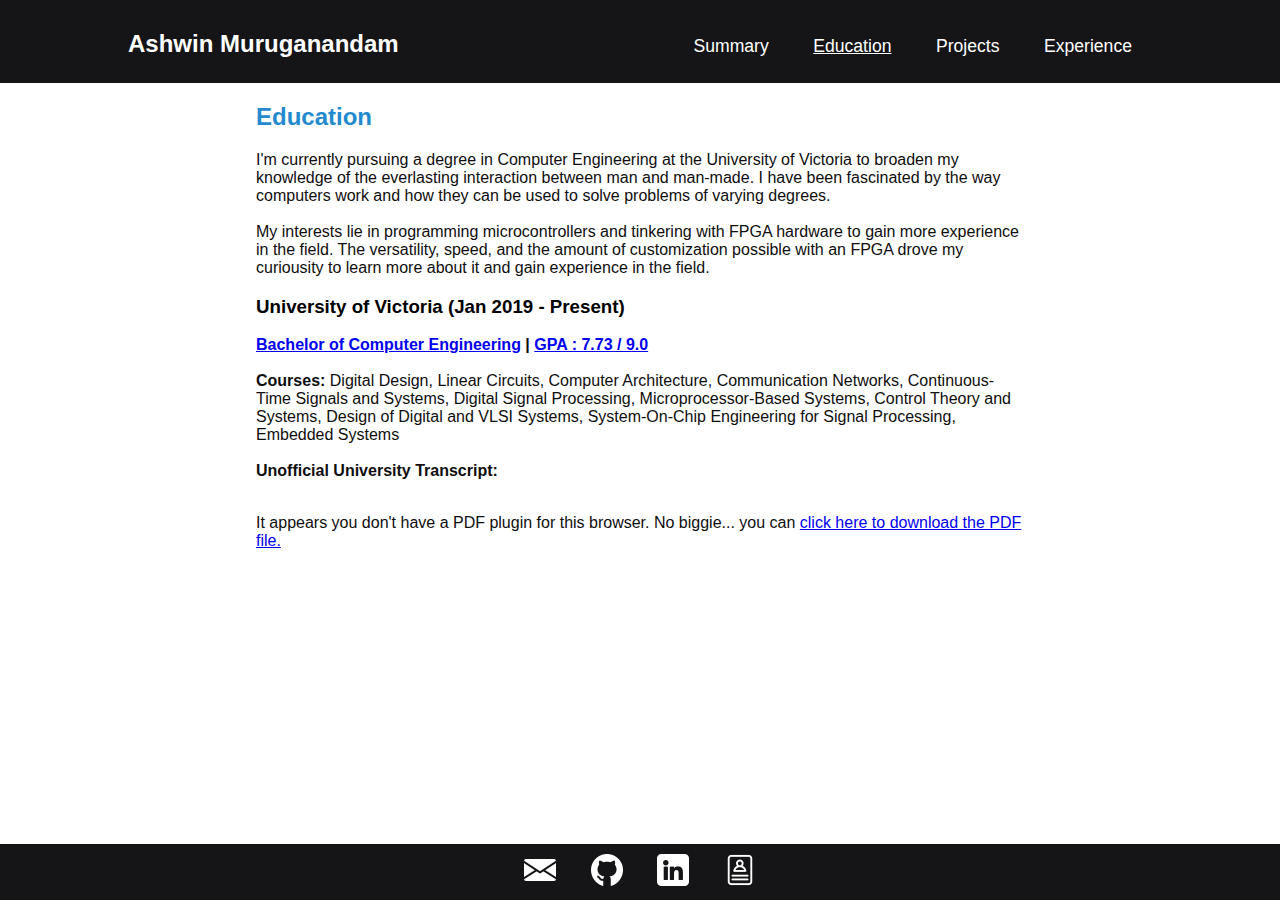
==== edu.html @ 06cd717d "fixed transcript embed" ====
<!DOCTYPE html>
<html>
  <head>
    <title>Ashwin Muruganandam's Portfolio</title>
    <link rel="stylesheet" href="styles.css" />
    <meta name="viewport" content="width=device-width, initial-scale=1" />
  </head>

  <body>
    <header class="main-header">
      <h2 style="text-align: left">Ashwin Muruganandam</h2>
      <!-- section heading -->
      <input type="checkbox" id="nav-toggle" class="nav-toggle" />
      <label for="nav-toggle" class="nav-icon">&#9776;</label>
      <nav class="nav">
        <!-- navigation links -->
        <ul>
          <!-- unordered list -->
          <li><a href="index.html" class="nav2">Summary</a></li>
          <li><a href="edu.html" class="nav1">Education</a></li>
          <li><a href="projects.html" class="nav2">Projects</a></li>
          <li><a href="exper.html" class="nav2">Experience</a></li>
          <!-- Make blue background for the headings -->
        </ul>
      </nav>
    </header>
    <main>
      <section>
        <!-- generic section of a page -->
        <h2 class="summary">Education</h2>
        <section>
          <p class="para">
            <!-- new paragraph-->
            <!-- -->

            I'm currently pursuing a degree in Computer Engineering at the
            University of Victoria to broaden my knowledge of the everlasting
            interaction between man and man-made. I have been fascinated by the
            way computers work and how they can be used to solve problems of
            varying degrees.

            <br /><br />
            My interests lie in programming microcontrollers and tinkering with
            FPGA hardware to gain more experience in the field. The versatility,
            speed, and the amount of customization possible with an FPGA drove
            my curiousity to learn more about it and gain experience in the
            field.
          </p>
          <h3 class="summary" style="color: black">
            University of Victoria (Jan 2019 - Present)
          </h3>
          <p class="para">
            <strong
              ><a
                href="https://www.uvic.ca/undergraduate/programs/undergraduate-programs/pages/computer-engineering.php?residency=D&level=HS&school=HD&curriculum=BC"
                target="_blank"
              >
                Bachelor of Computer Engineering</a
              >
              |
              <a
                href="https://www.uvic.ca/registrar/students/policies/calc/index.php"
                target="_blank"
                >GPA : 7.73 / 9.0
              </a></strong>
            <br />
            <br />
            <strong>Courses:</strong> Digital Design, Linear Circuits, Computer
            Architecture, Communication Networks, Continuous-Time Signals and
            Systems, Digital Signal Processing, Microprocessor-Based Systems,
            Control Theory and Systems, Design of Digital and VLSI Systems,
            System-On-Chip Engineering for Signal Processing, Embedded Systems

            <br /><br />
            <strong>Unofficial University Transcript:</strong> <br /><br />
            <object
              data="misc/UVIC_Student_Transcript.pdf"
              type="application/pdf"
              width="100%"
              height="700px"
              class = "pdf"
            >
              <p>
                It appears you don't have a PDF plugin for this browser. No
                biggie... you can
                <a href="misc/UVIC_Student_Transcript.pdf"
                  >click here to download the PDF file.</a
                >
              </p>
            </object>
            <div class = "pdf_text" >
            <p class = "para">
              <a href = "misc/UVIC_Student_Transcript.pdf">Click here to view/download the PDF file. </a>
            </p>
            </div>
            <br /><br />
            <br /><br />
          </p>
        </section>
        <br />
      </section>
    </main>
    <!-- <a href = "https://uvic.ca" class = "uvic_image"> <img src = "Images/uvic_logo.jpg" class = "uvic_image"> </a> -->
    <footer class="main-footer">
      <div class="profile_links">
        <a href="mailto:itsash2win@gmail.com">
          <img
            src="icons/email_logo.png"
            alt="email"
            style="padding: 0 15px"
            target="_blank"
            title="Email"
          />
        </a>
        <a href="https://github.com/ash2win">
          <img
            src="icons/git_logo.png"
            alt="GitHub"
            style="padding: 0 15px"
            target="_blank"
            title="GitHub"
          />
        </a>
        <a href="https://www.linkedin.com/in/ash2win/">
          <img
            src="icons/linkedin_logo.png"
            alt="linkedin"
            style="padding: 0 15px"
            target="_blank"
            title="LinkedIn"
          />
        </a>
        <a href="misc/Ashwin_Muruganandam_Resume_2023.1.pdf">
          <img
            src="icons/resume.png"
            alt="resume"
            style="padding: 0 15px"
            target="_blank"
            title="Resume"
          />
        </a>
      </div>
    </footer>
  </body>
</html>
---- styles.css ----
@import url("https://fonts.googleapis.com/css2?family=Lora:ital@1&display=swap");

* {
  box-sizing: border-box;
}

/* CSS Reset */
html,
body {
  margin: 0;
  padding: 0;
  color: #0f0e0e;
  font-family: "Segoe UI", Tahoma, Geneva, Verdana, sans-serif;
  height: 100%;
}

section {
  font-family: "Segoe UI", Tahoma, Geneva, Verdana, sans-serif;
}

body {
  display: flex;
  flex-direction: column;
}

/* 
  ol{
    padding: 30px;
  } */

.main-header {
  background-size: cover;
  background-color: rgb(21, 21, 24);
  margin: auto;
  padding-top: 10px;
  padding-left: 10%;
  padding-right: 10%;
  padding-bottom: 0px;
  width: 100%;
  color: #ffffff;
  text-align: center;
  vertical-align: center;
  font-family: "Segoe UI", Tahoma, Geneva, Verdana, sans-serif;
  display: flex;
  justify-content: space-between;
}

main {
  flex: 1;
}

/* .horiline{
    color: #ffffff2f;
    width: 60%;
  } */

.summary {
  padding-left: 20%;
  color: rgb(36, 138, 206);
  /* color: rgb(211, 25, 140);*/
  text-align: left;
}

.para {
  padding-left: 20%;
  font-family: "Segoe UI", Tahoma, Geneva, Verdana, sans-serif;
  display: block;
  padding-right: 20%;
  max-width: 100%;
}

.main-footer {
  background-size: cover;
  background-color: rgb(21, 21, 24);
  padding: 10px 0;
  text-align: center;
  text-decoration: none;
  position: fixed;
  bottom: 0;
  width: 100%;
}

.profile_links {
  margin: 0 10px;
  text-decoration: none;
  display: inline-block;
}

.profile_links a {
  text-decoration: none;
}

.main-footer img {
  width: auto;
  height: 32px;
  text-decoration: none;
  filter: invert(100%);
}

.main-footer img:hover {
  opacity: 0.8;
  transform: scale(1.2) rotate(5deg); /* for animation */
}

.nav-icon {
  display: none;
}

.nav-toggle {
  display: none;
}

.nav {
  margin: 0;
  color: #ffffff;
}

.nav li {
  display: inline;
  color: #ffffff;
  text-size-adjust: 150%;
  padding: 10px;
}

.nav li:hover {
  background-color: rgb(230, 103, 57);
  box-shadow: 2px 2px 5px rgba(192, 73, 73, 0.3);
  transition: ease-in-out 0.6s;
}

.nav1 {
  display: inline-block;
  padding: 10px;
  text-decoration: white underline;
  color: #ffffff;
  text-align: center;
  font-size: 110%;
}

.nav2 {
  display: inline-block;
  padding: 10px;
  text-decoration: none;
  color: #ffffff;
  text-align: center;
  font-size: 110%;
}

ul {
  padding-left: 0px;
}

.pdf_text{
  display: none;
}

@media all and (max-width: 950px) {
  /* Styles for smaller screens go here */
  .nav {
    display: none;
    position: absolute;
    background-color: rgb(21, 21, 24);
    top: 60px; /* Adjust this value to position the menu below the header */
    right: 0;
    left: 0;
    text-align: center;
    z-index: 1;
  }

  .nav-icon {
    font-size: 28px;
    cursor: pointer;
    position: absolute;
    padding-top: 10px;
    right: 12%;
    padding-bottom: 10px;
    display: block;
    text-decoration: none;
    color: white;
    transition: width 2s, height 2s, transform 1s;
  }

  .nav-icon:hover {
    opacity: 1;
    transform: rotate(40deg); /* for animation */
    color: rgb(230, 103, 57);
  }

  .nav-toggle:checked ~ .nav {
    display: block;
  }

  .nav-toggle:checked ~ .nav-icon {
    transform: rotate(90deg);
    color: rgb(230, 103, 57);
  }

  .nav-toggle:not(:checked):not(:hover) ~ .nav-icon {
    color: white;
    rotate: 0deg;
  }

  /* CHECK HAMBURGER MENU ROTATION FOR MOBILE*/

  .nav ul li {
    display: block;
    padding: auto;
    text-align: center;
  }

  .nav ul li a {
    font-size: 16px;
    color: #ffffff;
    text-decoration: none;
  }

  .nav a:hover {
    transform: scale(1.2);
    transition: ease-out 0.4s;
  }

  .para {
    padding-left: 10%;
    padding-right: 10%;
    max-width: 100%;
  }

  .summary {
    padding-left: 10%;
  }
}

@media all and (max-width: 750px) {
  html {
    font-size: 16px;
  }

  h2 {
    font-size: 18px;
  }

  body {
    font-size: 14px;
  }

  .main-footer img {
    width: auto;
    height: 20px;
    text-decoration: none;
    filter: invert(100%);
  }

  .para {
    max-width: 100%;
  }

  .pdf {
    display: none;
  }

  .pdf_text{
    display: block;
  }
}
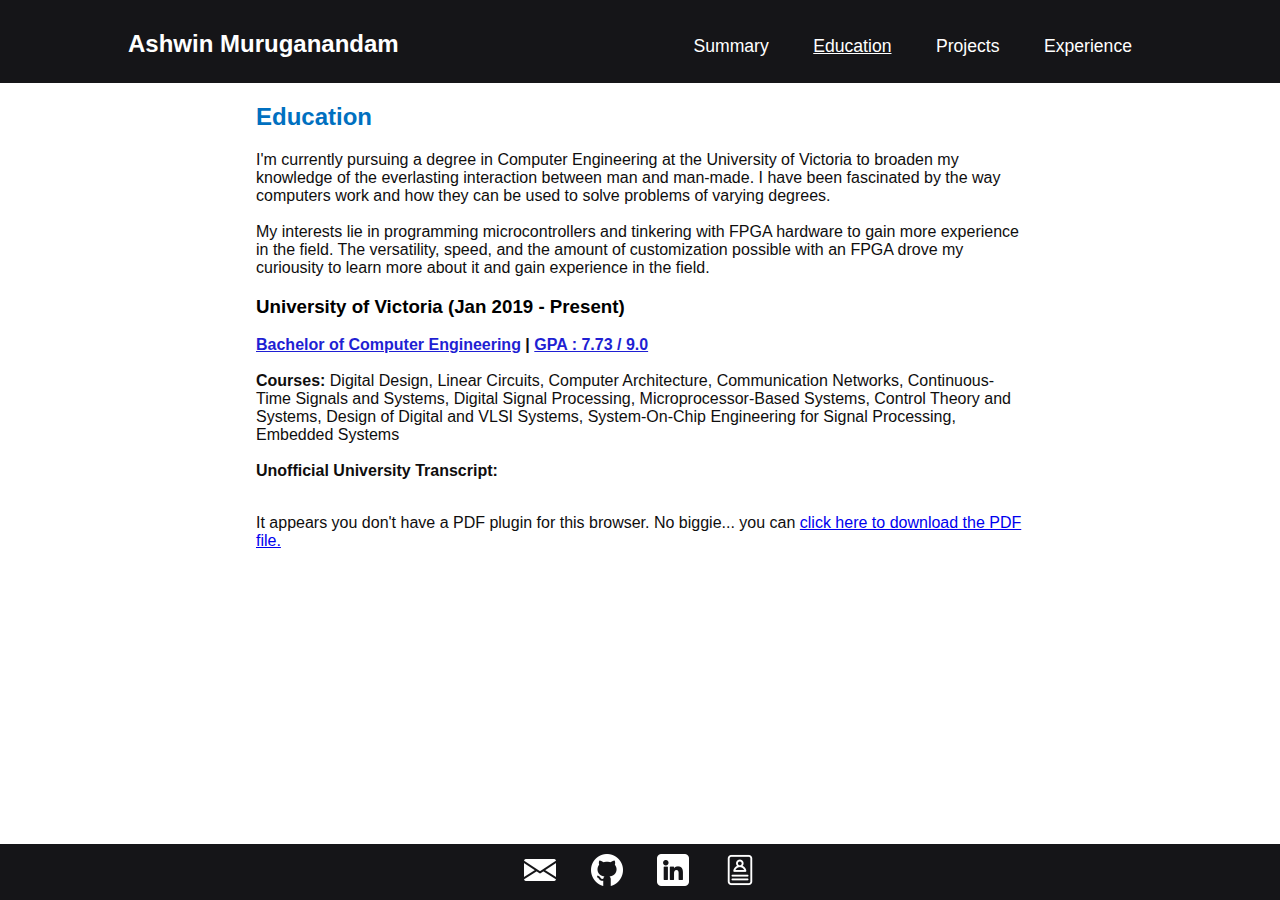
==== commit 3d547304: "experience section content" ====
--- a/edu.html
+++ b/edu.html
@@ -8,13 +8,15 @@
 
   <body>
     <header class="main-header">
-      <h2 style="text-align: left">Ashwin Muruganandam</h2>
+      <h2 style="text-align: left; padding-right: 0px; margin-top: 20px">
+        <a href = "index.html" style = "text-decoration: none; color: white;">Ashwin Muruganandam</a>
+      </h2>
       <!-- section heading -->
       <input type="checkbox" id="nav-toggle" class="nav-toggle" />
       <label for="nav-toggle" class="nav-icon">&#9776;</label>
       <nav class="nav">
         <!-- navigation links -->
-        <ul>
+        <ul style="padding-left: 0px">
           <!-- unordered list -->
           <li><a href="index.html" class="nav2">Summary</a></li>
           <li><a href="edu.html" class="nav1">Education</a></li>
@@ -50,17 +52,16 @@
             University of Victoria (Jan 2019 - Present)
           </h3>
           <p class="para">
-            <strong
-              ><a
+            <strong><a
                 href="https://www.uvic.ca/undergraduate/programs/undergraduate-programs/pages/computer-engineering.php?residency=D&level=HS&school=HD&curriculum=BC"
-                target="_blank"
+                target="_blank" style = "color: rgb(31, 31, 211);"
               >
                 Bachelor of Computer Engineering</a
               >
               |
               <a
                 href="https://www.uvic.ca/registrar/students/policies/calc/index.php"
-                target="_blank"
+                target="_blank" style = "color: rgb(31, 31, 211);"
                 >GPA : 7.73 / 9.0
               </a></strong>
             <br />
@@ -100,7 +101,6 @@
         <br />
       </section>
     </main>
-    <!-- <a href = "https://uvic.ca" class = "uvic_image"> <img src = "Images/uvic_logo.jpg" class = "uvic_image"> </a> -->
     <footer class="main-footer">
       <div class="profile_links">
         <a href="mailto:itsash2win@gmail.com">
--- a/styles.css
+++ b/styles.css
@@ -56,7 +56,7 @@
 
 .summary {
   padding-left: 20%;
-  color: rgb(36, 138, 206);
+  color: #0070C0;
   /* color: rgb(211, 25, 140);*/
   text-align: left;
 }
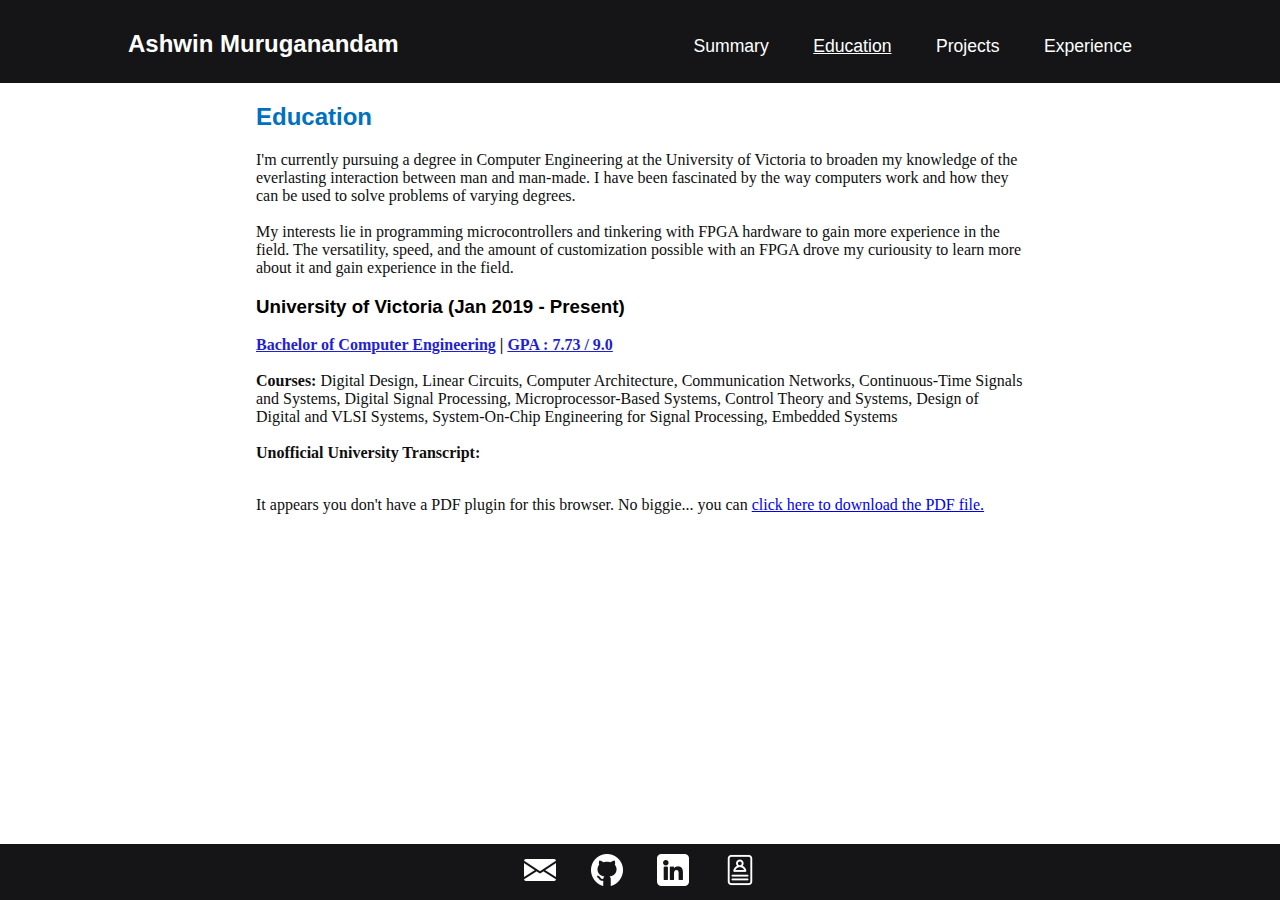
==== commit 01c0a877: "updated transcript" ====
--- a/edu.html
+++ b/edu.html
@@ -75,7 +75,7 @@
             <br /><br />
             <strong>Unofficial University Transcript:</strong> <br /><br />
             <object
-              data="misc/UVIC_Student_Transcript.pdf"
+              data="misc/transcript.pdf"
               type="application/pdf"
               width="100%"
               height="700px"
@@ -84,14 +84,14 @@
               <p>
                 It appears you don't have a PDF plugin for this browser. No
                 biggie... you can
-                <a href="misc/UVIC_Student_Transcript.pdf"
+                <a href="misc/transcript.pdf"
                   >click here to download the PDF file.</a
                 >
               </p>
             </object>
             <div class = "pdf_text" >
             <p class = "para">
-              <a href = "misc/UVIC_Student_Transcript.pdf">Click here to view/download the PDF file. </a>
+              <a href = "misc/transcript.pdf">Click here to view/download the PDF file. </a>
             </p>
             </div>
             <br /><br />
--- a/styles.css
+++ b/styles.css
@@ -63,7 +63,7 @@
 
 .para {
   padding-left: 20%;
-  font-family: "Segoe UI", Tahoma, Geneva, Verdana, sans-serif;
+  font-family: calibri;
   display: block;
   padding-right: 20%;
   max-width: 100%;
@@ -123,7 +123,7 @@
 }
 
 .nav li:hover {
-  background-color: rgb(230, 103, 57);
+  background-color: rgb(45, 141, 170);
   box-shadow: 2px 2px 5px rgba(192, 73, 73, 0.3);
   transition: ease-in-out 0.6s;
 }
@@ -183,7 +183,7 @@
   .nav-icon:hover {
     opacity: 1;
     transform: rotate(40deg); /* for animation */
-    color: rgb(230, 103, 57);
+    color: rgb(45, 141, 170);
   }
 
   .nav-toggle:checked ~ .nav {
@@ -192,7 +192,7 @@
 
   .nav-toggle:checked ~ .nav-icon {
     transform: rotate(90deg);
-    color: rgb(230, 103, 57);
+    color: rgb(45, 141, 170);
   }
 
   .nav-toggle:not(:checked):not(:hover) ~ .nav-icon {
@@ -227,6 +227,11 @@
 
   .summary {
     padding-left: 10%;
+  }
+
+  h4{
+    padding-right: 20%;
+    font-size: 14px;
   }
 }
 
@@ -261,4 +266,8 @@
   .pdf_text{
     display: block;
   }
-}
+
+  h4{
+    font-size: 13px;
+  }
+}
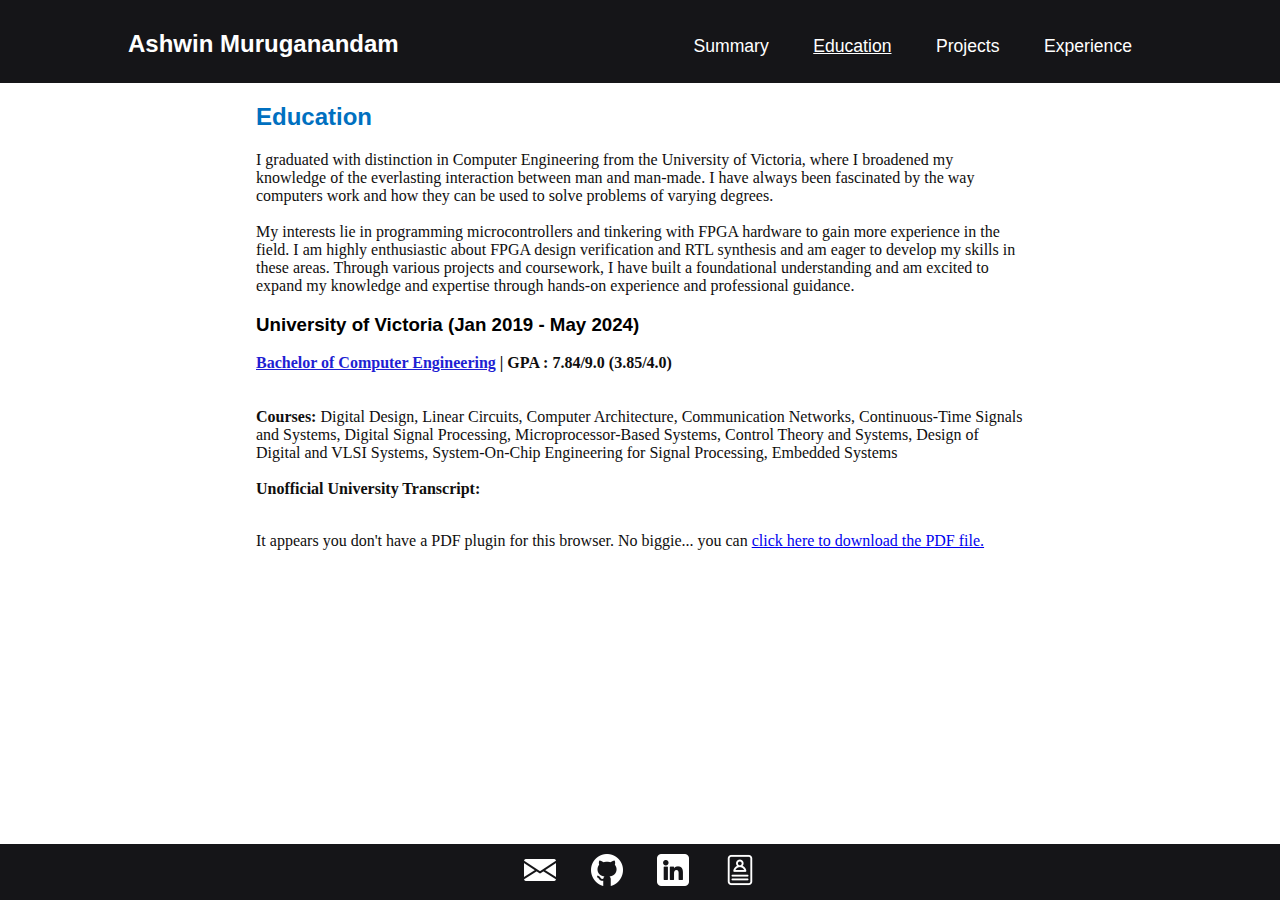
==== commit 6b43f45a: "grad update" ====
--- a/edu.html
+++ b/edu.html
@@ -35,21 +35,22 @@
             <!-- new paragraph-->
             <!-- -->
 
-            I'm currently pursuing a degree in Computer Engineering at the
-            University of Victoria to broaden my knowledge of the everlasting
-            interaction between man and man-made. I have been fascinated by the
-            way computers work and how they can be used to solve problems of
-            varying degrees.
+            I graduated with distinction in Computer Engineering from the University 
+            of Victoria, where I broadened my knowledge of the everlasting interaction 
+            between man and man-made. I have always been fascinated by the way computers 
+            work and how they can be used to solve problems of varying degrees.
 
             <br /><br />
-            My interests lie in programming microcontrollers and tinkering with
-            FPGA hardware to gain more experience in the field. The versatility,
-            speed, and the amount of customization possible with an FPGA drove
-            my curiousity to learn more about it and gain experience in the
-            field.
+            My interests lie in programming microcontrollers and tinkering with 
+            FPGA hardware to gain more experience in the field. I am highly 
+            enthusiastic about FPGA design verification and RTL synthesis and am 
+            eager to develop my skills in these areas. Through various projects 
+            and coursework, I have built a foundational understanding and am excited 
+            to expand my knowledge and expertise through hands-on experience and 
+            professional guidance.
           </p>
           <h3 class="summary" style="color: black">
-            University of Victoria (Jan 2019 - Present)
+            University of Victoria (Jan 2019 - May 2024)
           </h3>
           <p class="para">
             <strong><a
@@ -59,11 +60,10 @@
                 Bachelor of Computer Engineering</a
               >
               |
-              <a
-                href="https://www.uvic.ca/registrar/students/policies/calc/index.php"
-                target="_blank" style = "color: rgb(31, 31, 211);"
-                >GPA : 7.73 / 9.0
-              </a></strong>
+              GPA : 7.84/9.0 (3.85/4.0)
+                <br>
+                
+              </strong>
             <br />
             <br />
             <strong>Courses:</strong> Digital Design, Linear Circuits, Computer
@@ -75,7 +75,7 @@
             <br /><br />
             <strong>Unofficial University Transcript:</strong> <br /><br />
             <object
-              data="misc/transcript.pdf"
+              data="misc/UVIC_Student_Transcript.pdf"
               type="application/pdf"
               width="100%"
               height="700px"
@@ -84,14 +84,14 @@
               <p>
                 It appears you don't have a PDF plugin for this browser. No
                 biggie... you can
-                <a href="misc/transcript.pdf"
+                <a href="misc/UVIC_Student_Transcript.pdf"
                   >click here to download the PDF file.</a
                 >
               </p>
             </object>
             <div class = "pdf_text" >
             <p class = "para">
-              <a href = "misc/transcript.pdf">Click here to view/download the PDF file. </a>
+              <a href = "misc/UVIC_Student_Transcript.pdf">Click here to view/download the PDF file. </a>
             </p>
             </div>
             <br /><br />
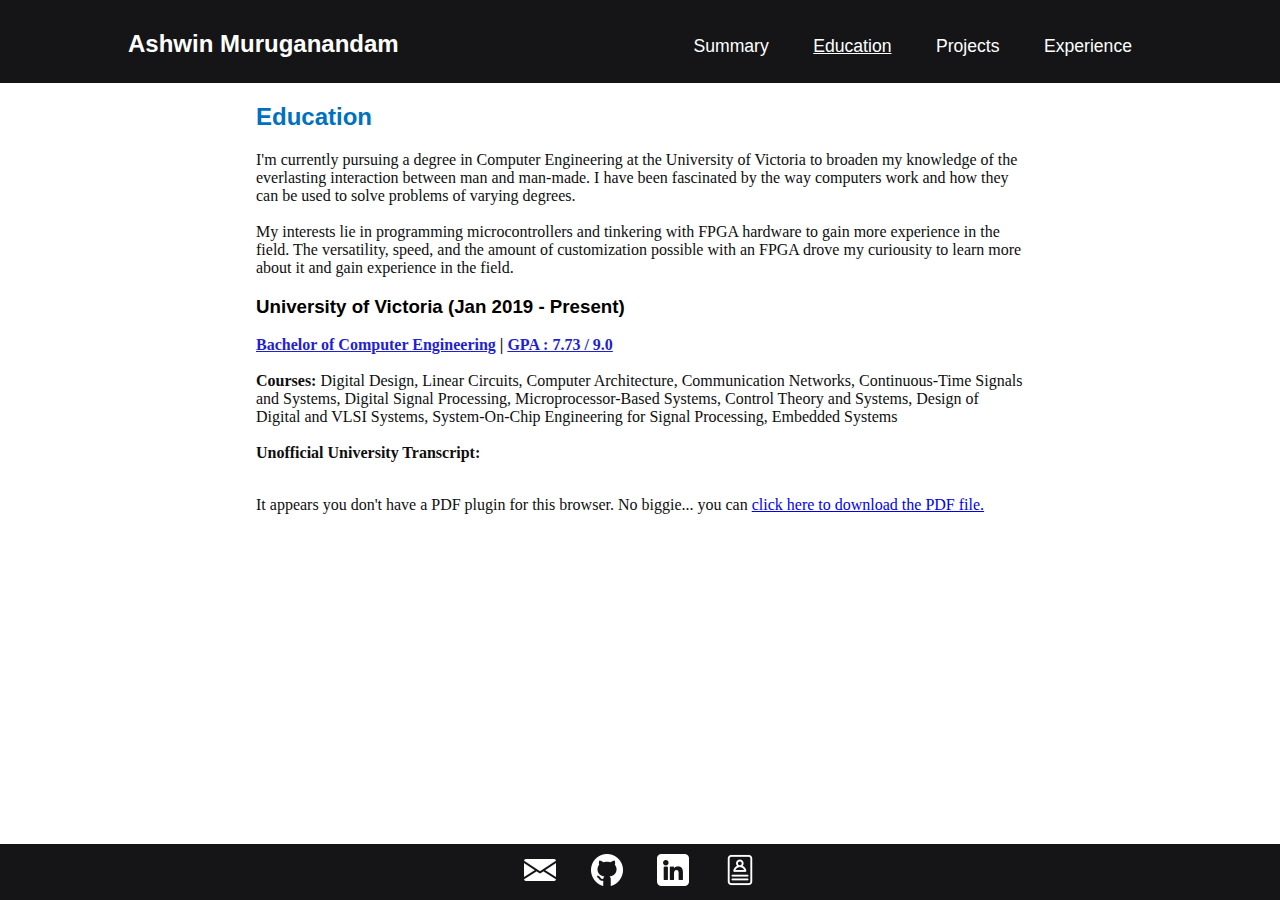
==== commit 52c5fb4a: "Resume Update" ====
--- a/edu.html
+++ b/edu.html
@@ -35,22 +35,21 @@
             <!-- new paragraph-->
             <!-- -->
 
-            I graduated with distinction in Computer Engineering from the University 
-            of Victoria, where I broadened my knowledge of the everlasting interaction 
-            between man and man-made. I have always been fascinated by the way computers 
-            work and how they can be used to solve problems of varying degrees.
+            I'm currently pursuing a degree in Computer Engineering at the
+            University of Victoria to broaden my knowledge of the everlasting
+            interaction between man and man-made. I have been fascinated by the
+            way computers work and how they can be used to solve problems of
+            varying degrees.
 
             <br /><br />
-            My interests lie in programming microcontrollers and tinkering with 
-            FPGA hardware to gain more experience in the field. I am highly 
-            enthusiastic about FPGA design verification and RTL synthesis and am 
-            eager to develop my skills in these areas. Through various projects 
-            and coursework, I have built a foundational understanding and am excited 
-            to expand my knowledge and expertise through hands-on experience and 
-            professional guidance.
+            My interests lie in programming microcontrollers and tinkering with
+            FPGA hardware to gain more experience in the field. The versatility,
+            speed, and the amount of customization possible with an FPGA drove
+            my curiousity to learn more about it and gain experience in the
+            field.
           </p>
           <h3 class="summary" style="color: black">
-            University of Victoria (Jan 2019 - May 2024)
+            University of Victoria (Jan 2019 - Present)
           </h3>
           <p class="para">
             <strong><a
@@ -60,10 +59,11 @@
                 Bachelor of Computer Engineering</a
               >
               |
-              GPA : 7.84/9.0 (3.85/4.0)
-                <br>
-                
-              </strong>
+              <a
+                href="https://www.uvic.ca/registrar/students/policies/calc/index.php"
+                target="_blank" style = "color: rgb(31, 31, 211);"
+                >GPA : 7.73 / 9.0
+              </a></strong>
             <br />
             <br />
             <strong>Courses:</strong> Digital Design, Linear Circuits, Computer
@@ -75,7 +75,7 @@
             <br /><br />
             <strong>Unofficial University Transcript:</strong> <br /><br />
             <object
-              data="misc/UVIC_Student_Transcript.pdf"
+              data="misc/transcript.pdf"
               type="application/pdf"
               width="100%"
               height="700px"
@@ -84,14 +84,14 @@
               <p>
                 It appears you don't have a PDF plugin for this browser. No
                 biggie... you can
-                <a href="misc/UVIC_Student_Transcript.pdf"
+                <a href="misc/transcript.pdf"
                   >click here to download the PDF file.</a
                 >
               </p>
             </object>
             <div class = "pdf_text" >
             <p class = "para">
-              <a href = "misc/UVIC_Student_Transcript.pdf">Click here to view/download the PDF file. </a>
+              <a href = "misc/transcript.pdf">Click here to view/download the PDF file. </a>
             </p>
             </div>
             <br /><br />
@@ -130,7 +130,7 @@
             title="LinkedIn"
           />
         </a>
-        <a href="misc/Ashwin_Muruganandam_Resume_2023.1.pdf">
+        <a href="misc/Ashwin_Muruganandam_Resume_2024.1.pdf">
           <img
             src="icons/resume.png"
             alt="resume"
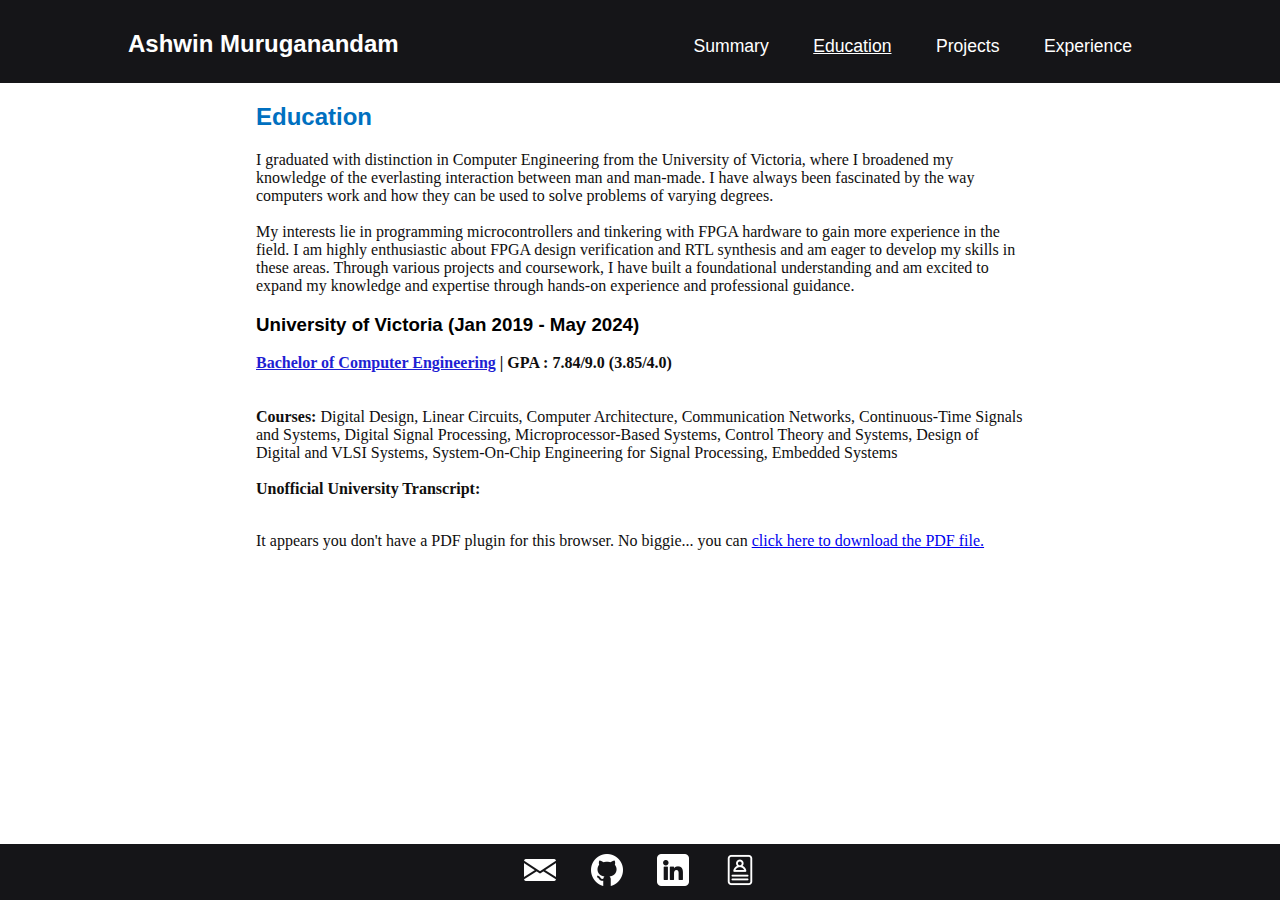
==== commit 53b0877c: "Merge branch 'main' of https://github.com/ash2win/ash2win.github.io" ====
--- a/edu.html
+++ b/edu.html
@@ -35,21 +35,22 @@
             <!-- new paragraph-->
             <!-- -->
 
-            I'm currently pursuing a degree in Computer Engineering at the
-            University of Victoria to broaden my knowledge of the everlasting
-            interaction between man and man-made. I have been fascinated by the
-            way computers work and how they can be used to solve problems of
-            varying degrees.
+            I graduated with distinction in Computer Engineering from the University 
+            of Victoria, where I broadened my knowledge of the everlasting interaction 
+            between man and man-made. I have always been fascinated by the way computers 
+            work and how they can be used to solve problems of varying degrees.
 
             <br /><br />
-            My interests lie in programming microcontrollers and tinkering with
-            FPGA hardware to gain more experience in the field. The versatility,
-            speed, and the amount of customization possible with an FPGA drove
-            my curiousity to learn more about it and gain experience in the
-            field.
+            My interests lie in programming microcontrollers and tinkering with 
+            FPGA hardware to gain more experience in the field. I am highly 
+            enthusiastic about FPGA design verification and RTL synthesis and am 
+            eager to develop my skills in these areas. Through various projects 
+            and coursework, I have built a foundational understanding and am excited 
+            to expand my knowledge and expertise through hands-on experience and 
+            professional guidance.
           </p>
           <h3 class="summary" style="color: black">
-            University of Victoria (Jan 2019 - Present)
+            University of Victoria (Jan 2019 - May 2024)
           </h3>
           <p class="para">
             <strong><a
@@ -59,11 +60,10 @@
                 Bachelor of Computer Engineering</a
               >
               |
-              <a
-                href="https://www.uvic.ca/registrar/students/policies/calc/index.php"
-                target="_blank" style = "color: rgb(31, 31, 211);"
-                >GPA : 7.73 / 9.0
-              </a></strong>
+              GPA : 7.84/9.0 (3.85/4.0)
+                <br>
+                
+              </strong>
             <br />
             <br />
             <strong>Courses:</strong> Digital Design, Linear Circuits, Computer
@@ -75,7 +75,7 @@
             <br /><br />
             <strong>Unofficial University Transcript:</strong> <br /><br />
             <object
-              data="misc/transcript.pdf"
+              data="misc/UVIC_Student_Transcript.pdf"
               type="application/pdf"
               width="100%"
               height="700px"
@@ -84,14 +84,14 @@
               <p>
                 It appears you don't have a PDF plugin for this browser. No
                 biggie... you can
-                <a href="misc/transcript.pdf"
+                <a href="misc/UVIC_Student_Transcript.pdf"
                   >click here to download the PDF file.</a
                 >
               </p>
             </object>
             <div class = "pdf_text" >
             <p class = "para">
-              <a href = "misc/transcript.pdf">Click here to view/download the PDF file. </a>
+              <a href = "misc/UVIC_Student_Transcript.pdf">Click here to view/download the PDF file. </a>
             </p>
             </div>
             <br /><br />
